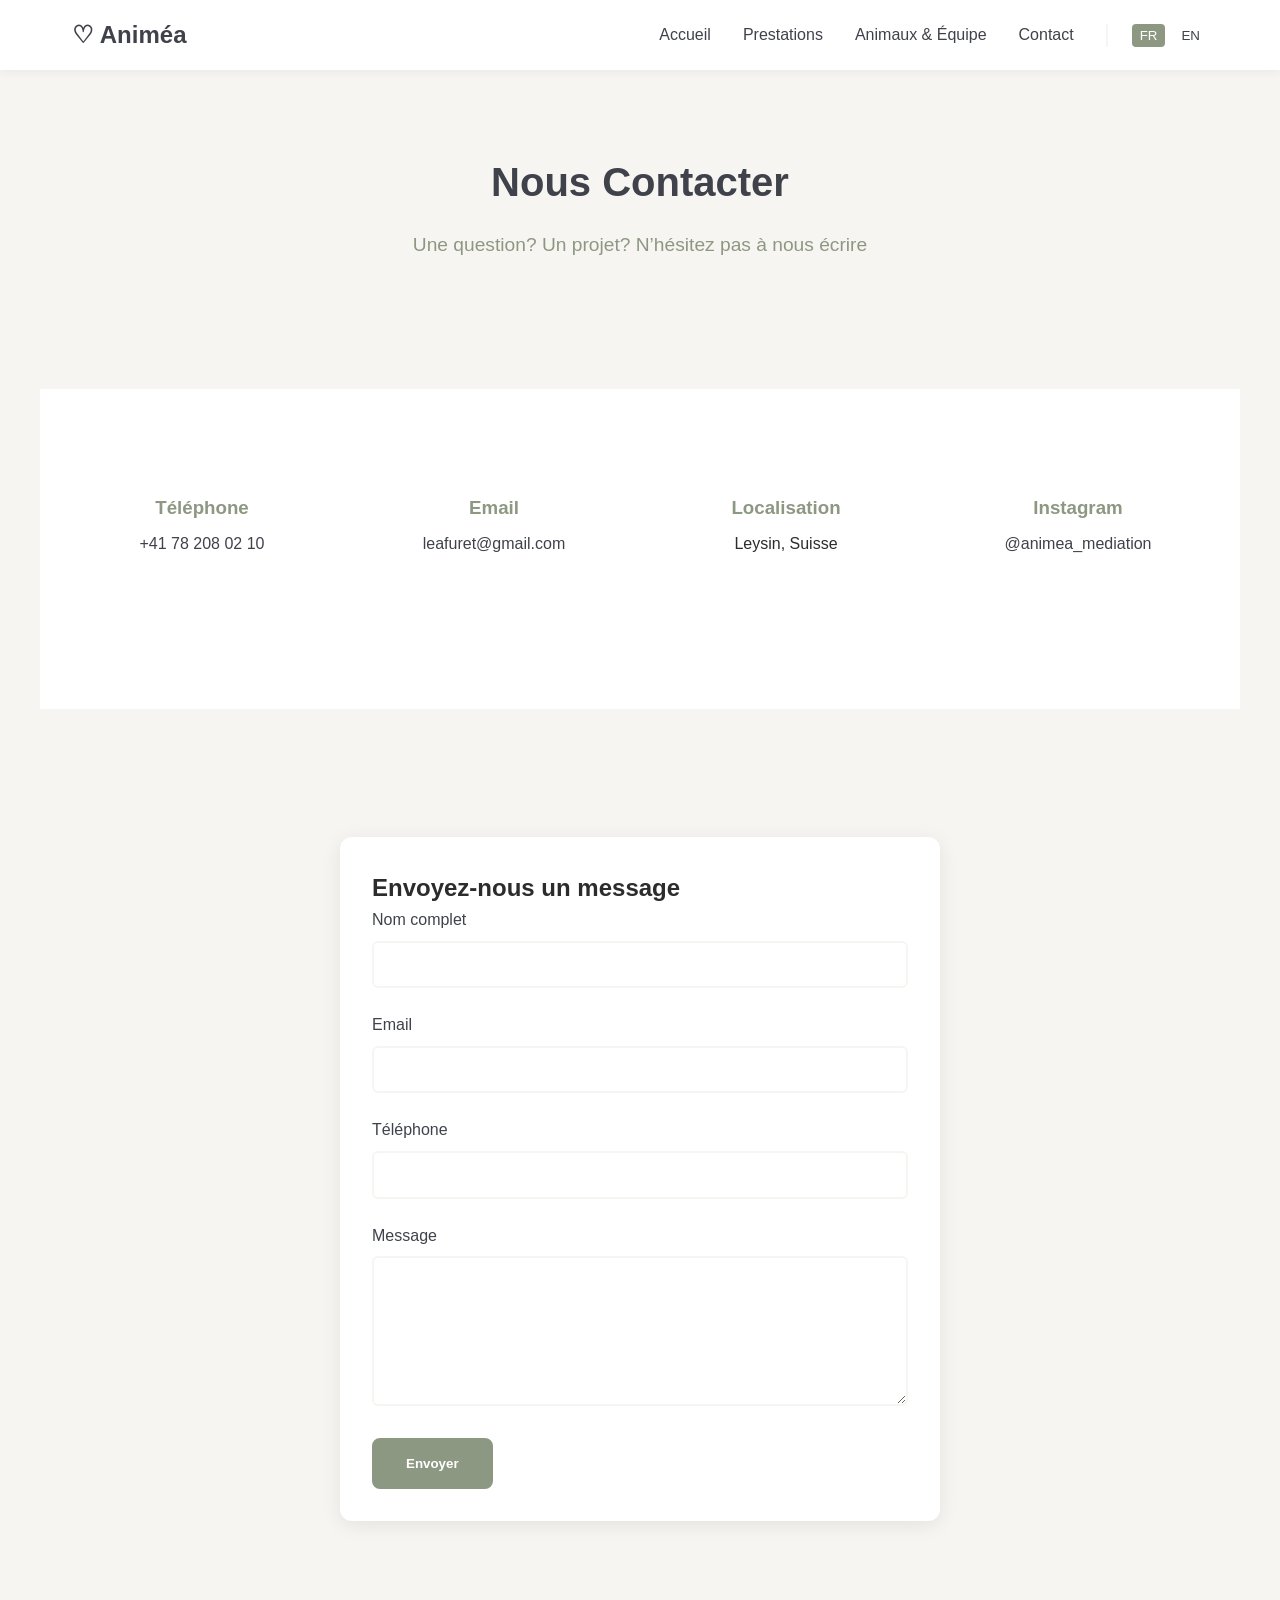
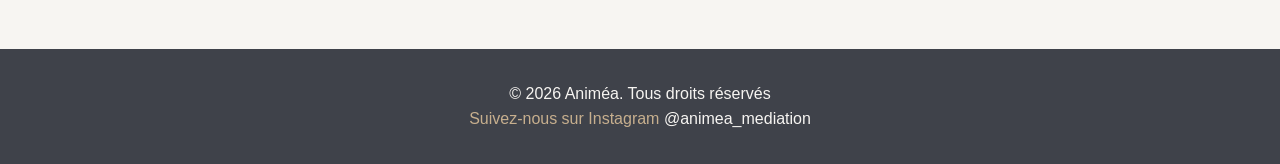
==== contact.html @ 7faa5bcc "Create contact.html" ====
<!DOCTYPE html>
<html lang="fr">
<head>
    <meta charset="UTF-8">
    <meta name="viewport" content="width=device-width, initial-scale=1.0">
    <meta name="description" content="Contactez Animéa - Téléphone, email, Instagram et formulaire de contact">
    <title>Animéa - Contact</title>
    <link rel="stylesheet" href="css/style.css">
</head>
<body>
    <header>
        <nav>
            <a href="index.html" class="logo">♡ Animéa</a>
            <ul class="nav-menu">
                <li><a href="index.html" data-i18n="nav.home">Accueil</a></li>
                <li><a href="services.html" data-i18n="nav.services">Prestations</a></li>
                <li><a href="team.html" data-i18n="nav.team">Animaux & Équipe</a></li>
                <li><a href="contact.html" data-i18n="nav.contact">Contact</a></li>
                <li class="lang-toggle">
                    <button class="lang-btn active" data-lang="fr">FR</button>
                    <button class="lang-btn" data-lang="en">EN</button>
                </li>
            </ul>
        </nav>
    </header>

    <section>
        <h1 class="section-title" data-i18n="contact.pageTitle">Nous Contacter</h1>
        <p class="section-subtitle" data-i18n="contact.pageSubtitle">
            Une question? Un projet? N’hésitez pas à nous écrire
        </p>
    </section>

    <section style="background-color: var(--white);">
        <div class="contact-info">
            <div class="contact-item">
                <h3 data-i18n="contact.phone">Téléphone</h3>
                <p><a href="tel:+41782080210">+41 78 208 02 10</a></p>
            </div>
            <div class="contact-item">
                <h3 data-i18n="contact.email">Email</h3>
                <p><a href="mailto:leafuret@gmail.com">leafuret@gmail.com</a></p>
            </div>
            <div class="contact-item">
                <h3 data-i18n="contact.location">Localisation</h3>
                <p>Leysin, Suisse</p>
            </div>
            <div class="contact-item">
                <h3 data-i18n="contact.instagram">Instagram</h3>
                <p><a href="https://instagram.com/animea_mediation" target="_blank">@animea_mediation</a></p>
            </div>
        </div>
    </section>

    <section>
        <form class="contact-form" action="https://formspree.io/f/YOUR_FORM_ID" method="POST">
            <h2 data-i18n="contact.formTitle">Envoyez-nous un message</h2>
            
            <div class="form-group">
                <label for="name" data-i18n="contact.formName">Nom complet</label>
                <input type="text" id="name" name="name" required>
            </div>
            
            <div class="form-group">
                <label for="email" data-i18n="contact.formEmail">Email</label>
                <input type="email" id="email" name="email" required>
            </div>
            
            <div class="form-group">
                <label for="phone" data-i18n="contact.formPhone">Téléphone</label>
                <input type="tel" id="phone" name="phone">
            </div>
            
            <div class="form-group">
                <label for="message" data-i18n="contact.formMessage">Message</label>
                <textarea id="message" name="message" required></textarea>
            </div>
            
            <button type="submit" class="btn" data-i18n="contact.formSubmit">Envoyer</button>
        </form>
    </section>

    <footer>
        <p>&copy; 2026 Animéa. <span data-i18n="footer.rights">Tous droits réservés</span></p>
        <p><a href="https://instagram.com/animea_mediation" target="_blank" data-i18n="footer.instagram">Suivez-nous sur Instagram</a> @animea_mediation</p>
    </footer>

    <script src="js/main.js"></script>
</body>
</html>
---- css/style.css ----
/* Animéa - Animal Mediation Website Styles */

/* Brand Colors */
:root {
  --sage-green: #8D9882;
  --warm-sand: #C7AF8E;
  --charcoal: #3F424A;
  --soft-white: #F7F5F2;
  --white: #FFFFFF;
  --text-dark: #2C2C2C;
}

/* Reset & Base Styles */
* {
  margin: 0;
  padding: 0;
  box-sizing: border-box;
}

body {
  font-family: 'Segoe UI', Tahoma, Geneva, Verdana, sans-serif;
  line-height: 1.6;
  color: var(--text-dark);
  background-color: var(--soft-white);
}

/* Header & Navigation */
header {
  background-color: var(--white);
  box-shadow: 0 2px 10px rgba(0,0,0,0.05);
  position: sticky;
  top: 0;
  z-index: 1000;
}

nav {
  max-width: 1200px;
  margin: 0 auto;
  padding: 1rem 2rem;
  display: flex;
  justify-content: space-between;
  align-items: center;
}

.logo {
  display: flex;
  align-items: center;
  gap: 0.5rem;
  font-size: 1.5rem;
  font-weight: 600;
  color: var(--charcoal);
  text-decoration: none;
}

.nav-menu {
  display: flex;
  list-style: none;
  gap: 2rem;
  align-items: center;
}

.nav-menu a {
  text-decoration: none;
  color: var(--charcoal);
  font-weight: 500;
  transition: color 0.3s ease;
}

.nav-menu a:hover {
  color: var(--sage-green);
}

.lang-toggle {
  display: flex;
  gap: 0.5rem;
  border-left: 2px solid var(--soft-white);
  padding-left: 1.5rem;
}

.lang-btn {
  background: none;
  border: none;
  color: var(--charcoal);
  font-weight: 500;
  cursor: pointer;
  padding: 0.25rem 0.5rem;
  border-radius: 4px;
  transition: all 0.3s ease;
}

.lang-btn:hover {
  background-color: var(--soft-white);
}

.lang-btn.active {
  background-color: var(--sage-green);
  color: var(--white);
}

/* Hero Section */
.hero {
  height: 70vh;
  background: linear-gradient(rgba(63, 66, 74, 0.3), rgba(63, 66, 74, 0.3)), 
              url('https://images.unsplash.com/photo-1553284965-83fd3e82fa5a?w=1200') center/cover;
  display: flex;
  align-items: center;
  justify-content: center;
  text-align: center;
  color: var(--white);
}

.hero-content {
  max-width: 800px;
  padding: 2rem;
}

.hero h1 {
  font-size: 3rem;
  margin-bottom: 1rem;
  font-weight: 700;
}

.hero p {
  font-size: 1.3rem;
  margin-bottom: 2rem;
  line-height: 1.8;
}

.btn {
  display: inline-block;
  padding: 1rem 2rem;
  background-color: var(--sage-green);
  color: var(--white);
  text-decoration: none;
  border-radius: 8px;
  font-weight: 600;
  transition: all 0.3s ease;
  border: 2px solid var(--sage-green);
}

.btn:hover {
  background-color: transparent;
  color: var(--white);
  border-color: var(--white);
}

.btn-secondary {
  background-color: var(--warm-sand);
  border-color: var(--warm-sand);
}

.btn-secondary:hover {
  background-color: transparent;
  color: var(--warm-sand);
}

/* Sections */
section {
  padding: 5rem 2rem;
  max-width: 1200px;
  margin: 0 auto;
}

.section-title {
  font-size: 2.5rem;
  text-align: center;
  margin-bottom: 1rem;
  color: var(--charcoal);
}

.section-subtitle {
  text-align: center;
  font-size: 1.2rem;
  color: var(--sage-green);
  margin-bottom: 3rem;
}

/* Cards */
.cards-container {
  display: grid;
  grid-template-columns: repeat(auto-fit, minmax(300px, 1fr));
  gap: 2rem;
  margin-top: 3rem;
}

.card {
  background: var(--white);
  padding: 2rem;
  border-radius: 12px;
  box-shadow: 0 4px 20px rgba(0,0,0,0.08);
  transition: transform 0.3s ease, box-shadow 0.3s ease;
}

.card:hover {
  transform: translateY(-5px);
  box-shadow: 0 6px 30px rgba(0,0,0,0.12);
}

.card h3 {
  color: var(--sage-green);
  margin-bottom: 1rem;
  font-size: 1.5rem;
}

.card p {
  color: var(--text-dark);
  line-height: 1.8;
}

/* Animal Cards */
.animal-card {
  text-align: center;
}

.animal-image {
  width: 100%;
  height: 250px;
  object-fit: cover;
  border-radius: 8px;
  margin-bottom: 1rem;
}

/* Team Section */
.team-intro {
  max-width: 800px;
  margin: 0 auto 4rem;
  text-align: center;
  line-height: 1.8;
  font-size: 1.1rem;
}

/* Contact Form */
.contact-form {
  max-width: 600px;
  margin: 3rem auto;
  background: var(--white);
  padding: 2rem;
  border-radius: 12px;
  box-shadow: 0 4px 20px rgba(0,0,0,0.08);
}

.form-group {
  margin-bottom: 1.5rem;
}

.form-group label {
  display: block;
  margin-bottom: 0.5rem;
  color: var(--charcoal);
  font-weight: 500;
}

.form-group input,
.form-group textarea {
  width: 100%;
  padding: 0.8rem;
  border: 2px solid var(--soft-white);
  border-radius: 6px;
  font-family: inherit;
  font-size: 1rem;
  transition: border-color 0.3s ease;
}

.form-group input:focus,
.form-group textarea:focus {
  outline: none;
  border-color: var(--sage-green);
}

.form-group textarea {
  resize: vertical;
  min-height: 150px;
}

.contact-info {
  display: grid;
  grid-template-columns: repeat(auto-fit, minmax(250px, 1fr));
  gap: 2rem;
  margin-bottom: 3rem;
}

.contact-item {
  text-align: center;
  padding: 1.5rem;
}

.contact-item h3 {
  color: var(--sage-green);
  margin-bottom: 0.5rem;
}

.contact-item a {
  color: var(--charcoal);
  text-decoration: none;
  transition: color 0.3s ease;
}

.contact-item a:hover {
  color: var(--sage-green);
}

/* Footer */
footer {
  background-color: var(--charcoal);
  color: var(--soft-white);
  text-align: center;
  padding: 2rem;
}

footer a {
  color: var(--warm-sand);
  text-decoration: none;
}

footer a:hover {
  text-decoration: underline;
}

/* Utility Classes */
.text-center {
  text-align: center;
}

.mt-2 {
  margin-top: 2rem;
}

.hidden {
  display: none;
}

/* Responsive */
@media (max-width: 768px) {
  .nav-menu {
    flex-direction: column;
    gap: 1rem;
  }
  
  .hero h1 {
    font-size: 2rem;
  }
  
  .hero p {
    font-size: 1.1rem;
  }
  
  section {
    padding: 3rem 1rem;
  }
  
  .section-title {
    font-size: 2rem;
  }
}
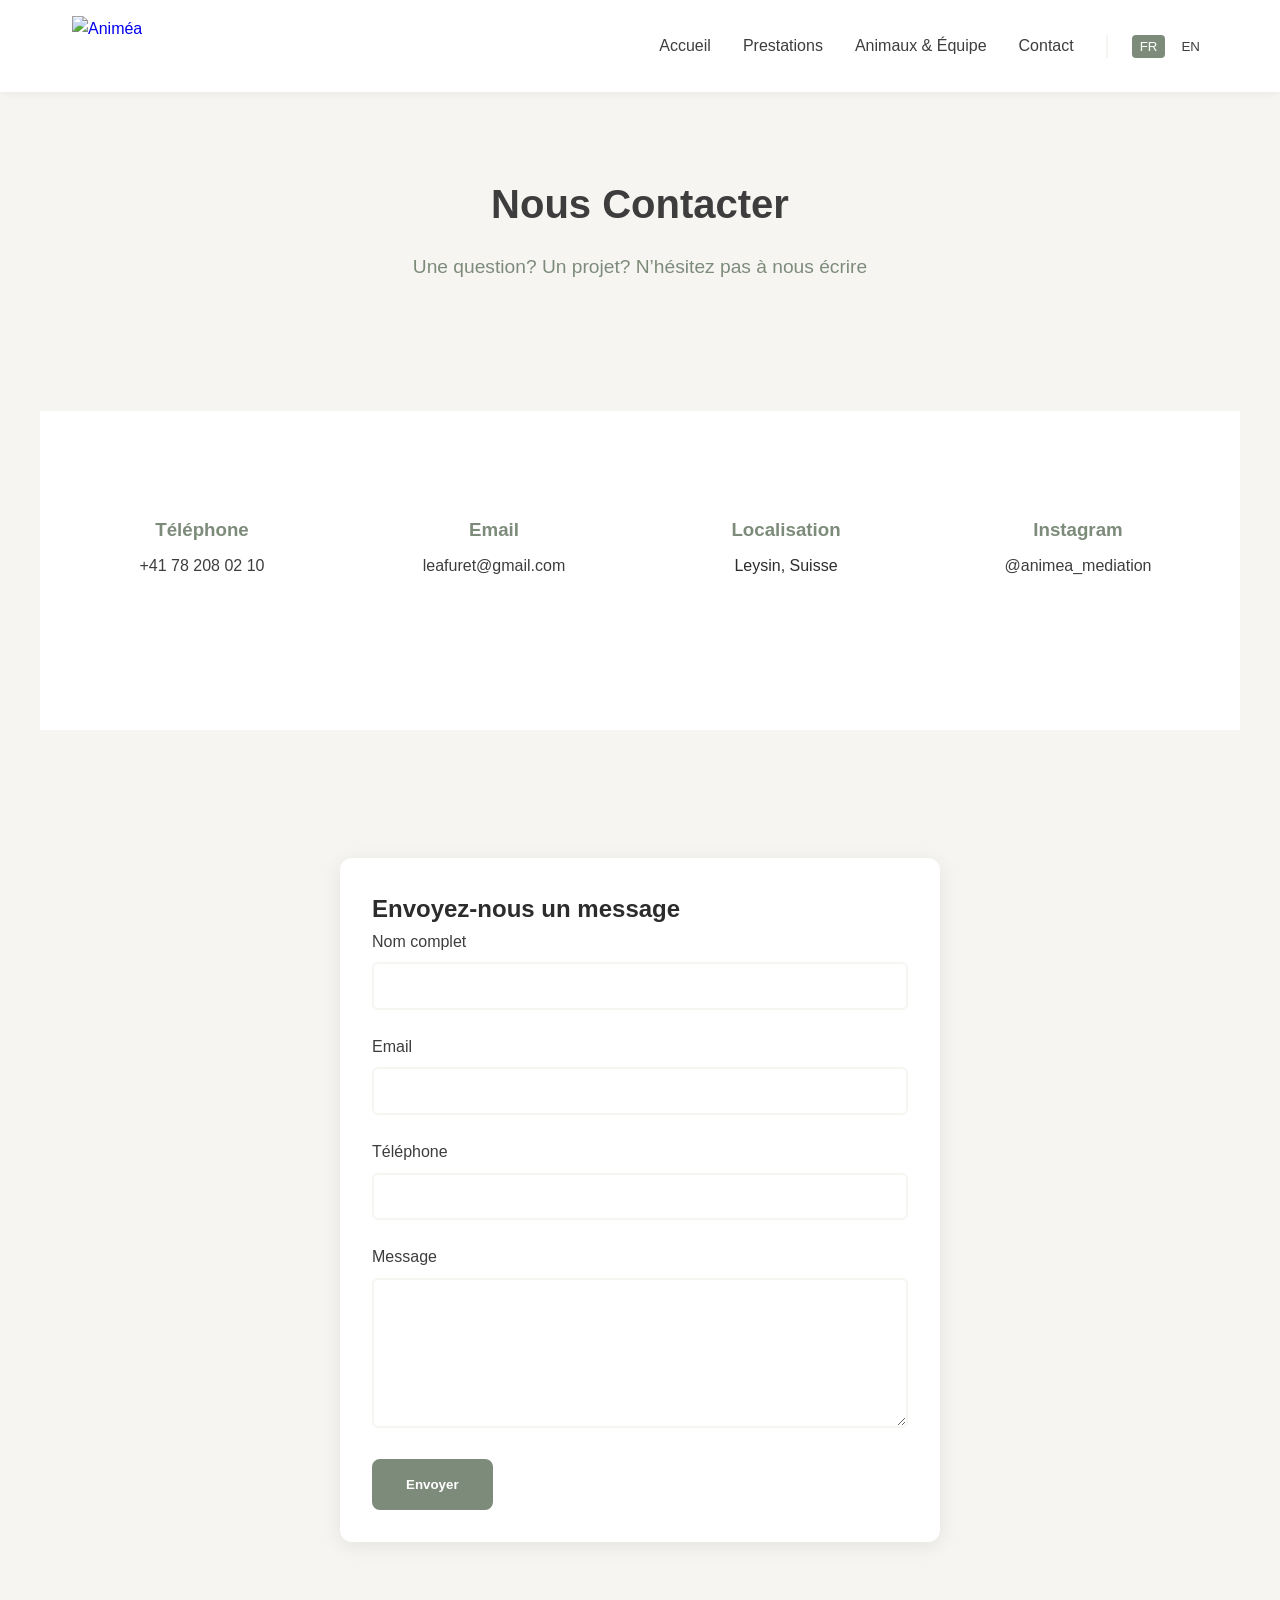
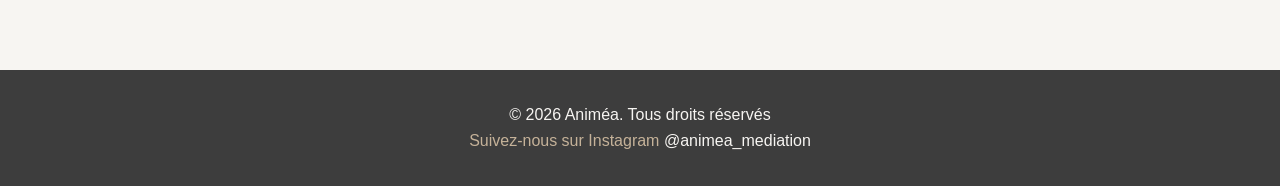
==== commit b87fbe8e: "Add logo image to contact.html header" ====
--- a/contact.html
+++ b/contact.html
@@ -10,8 +10,7 @@
 <body>
     <header>
         <nav>
-            <a href="index.html" class="logo">♡ Animéa</a>
-            <ul class="nav-menu">
+                        <a href="index.html" class="logo"><img src="Animea-Logo.png" alt="Animéa"></a>            <ul class="nav-menu">
                 <li><a href="index.html" data-i18n="nav.home">Accueil</a></li>
                 <li><a href="services.html" data-i18n="nav.services">Prestations</a></li>
                 <li><a href="team.html" data-i18n="nav.team">Animaux & Équipe</a></li>
--- a/css/style.css
+++ b/css/style.css
@@ -2,9 +2,9 @@
 
 /* Brand Colors */
 :root {
-  --sage-green: #8D9882;
-  --warm-sand: #C7AF8E;
-  --charcoal: #3F424A;
+  --sage-green: #7D8C7A;
+  --warm-sand: #C5B299;
+  --charcoal: #3D3D3D;
   --soft-white: #F7F5F2;
   --white: #FFFFFF;
   --text-dark: #2C2C2C;
@@ -46,10 +46,12 @@
   display: flex;
   align-items: center;
   gap: 0.5rem;
-  font-size: 1.5rem;
-  font-weight: 600;
-  color: var(--charcoal);
-  text-decoration: none;
+  text-decoration: none;
+}
+
+.logo img {
+  height: 60px;
+  width: auto;
 }
 
 .nav-menu {
@@ -99,9 +101,10 @@
 
 /* Hero Section */
 .hero {
-  height: 70vh;
+  height: 100vh;
+  min-height: 600px;
   background: linear-gradient(rgba(63, 66, 74, 0.3), rgba(63, 66, 74, 0.3)), 
-              url('https://images.unsplash.com/photo-1553284965-83fd3e82fa5a?w=1200') center/cover;
+    url('https://images.unsplash.com/photo-1553284965-83fd3e82fa5a?w=1200') center/cover;
   display: flex;
   align-items: center;
   justify-content: center;
@@ -336,6 +339,15 @@
     gap: 1rem;
   }
   
+  .logo img {
+    height: 45px;
+  }
+  
+  .hero {
+    height: auto;
+    min-height: 500px;
+  }
+  
   .hero h1 {
     font-size: 2rem;
   }
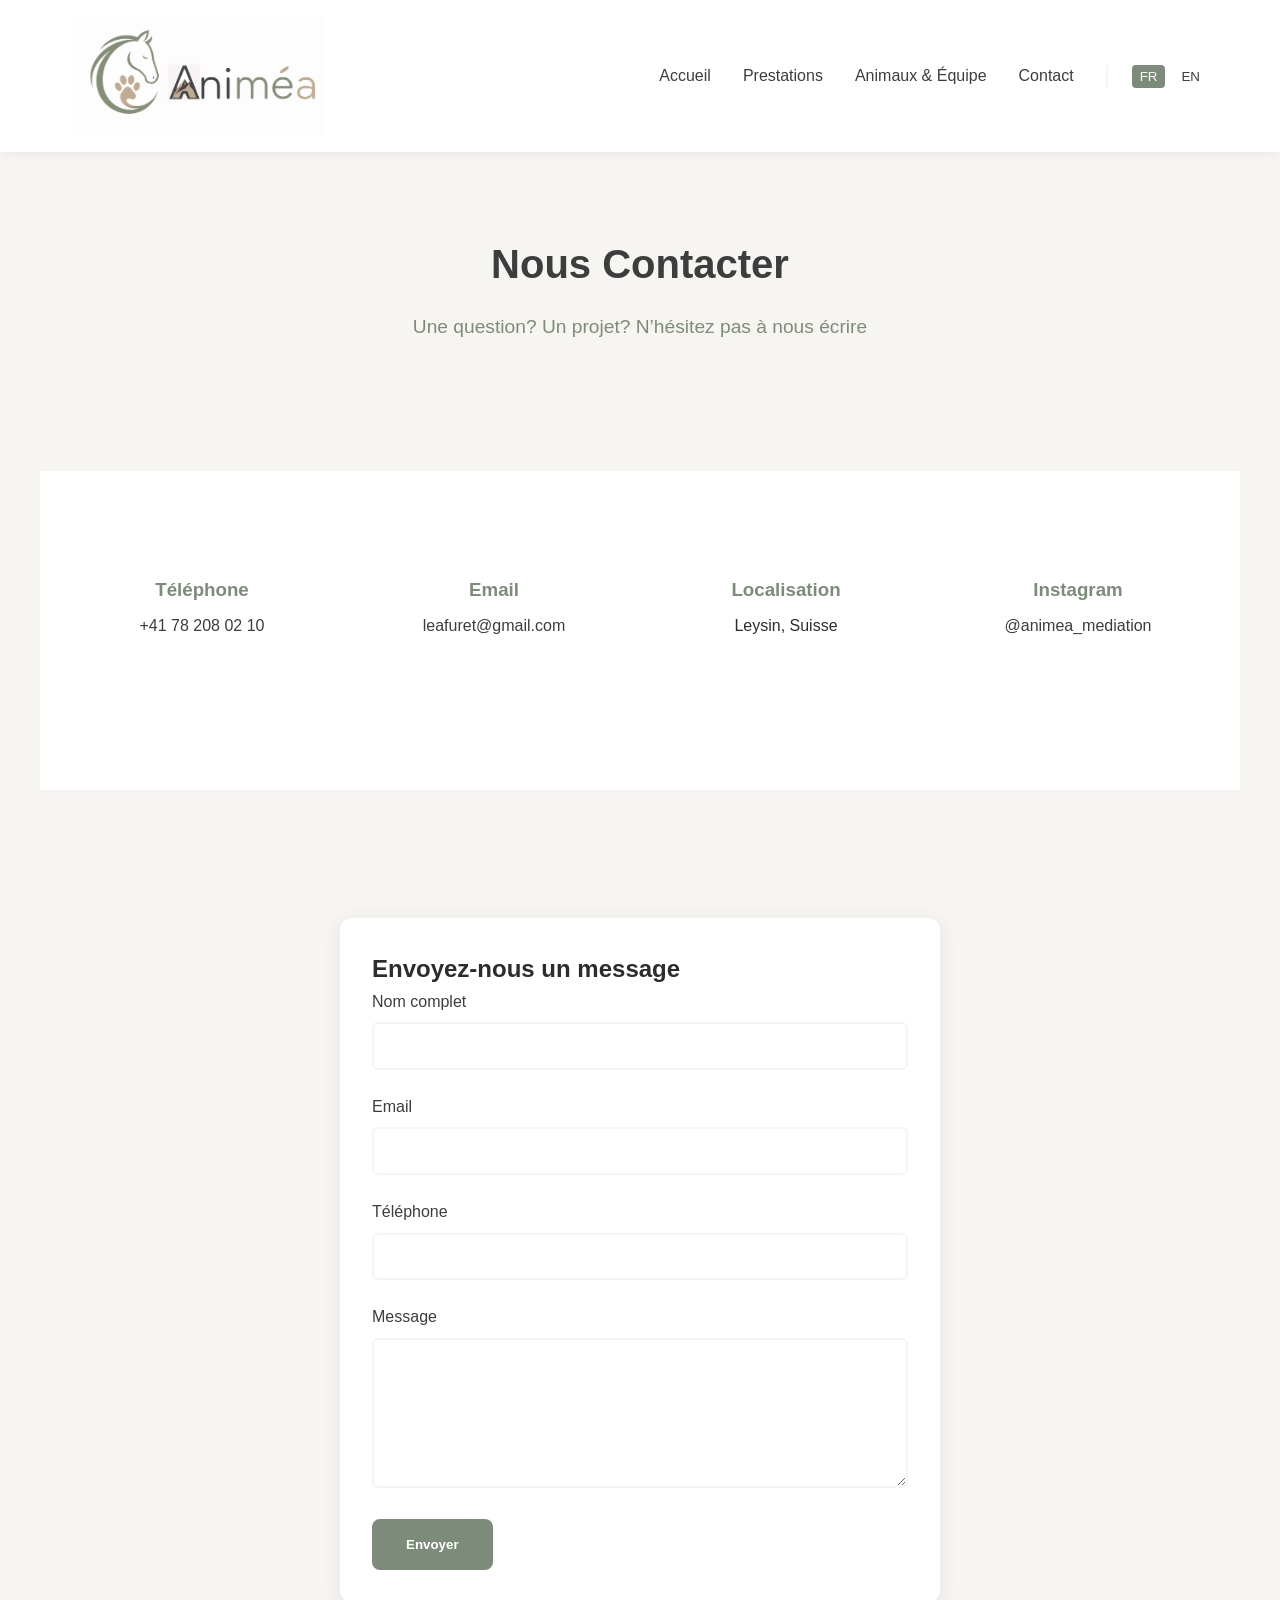
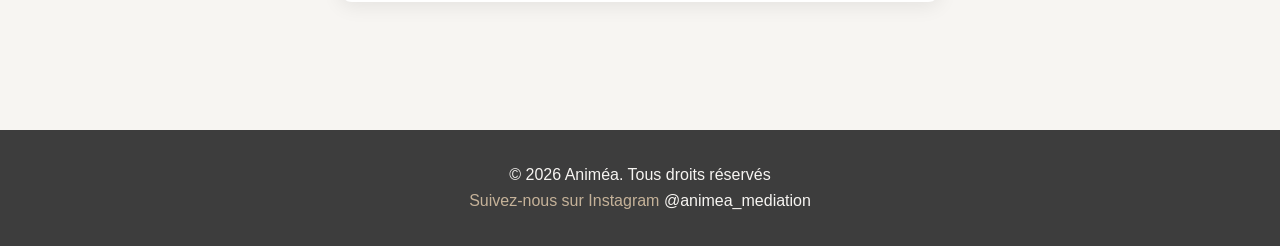
==== commit 1747c5e0: "Add mobile hamburger menu button to contact.html" ====
--- a/contact.html
+++ b/contact.html
@@ -10,8 +10,12 @@
 <body>
     <header>
         <nav>
-                        <a href="index.html" class="logo"><img src="Animea-Logo.png" alt="Animéa"></a>            <ul class="nav-menu">
-                <li><a href="index.html" data-i18n="nav.home">Accueil</a></li>
+                        <a href="index.html" class="logo"><img src="Animea-Logo.png" alt="Animéa"></a>                        <ul class="nav-menu">                <li><a href="index.html" data-i18n="nav.home">Accueil</a></li>
+                    <button class="mobile-menu-toggle" aria-label="Toggle menu">
+                        <span></span>
+                        <span></span>
+                        <span></span>
+                    </button>
                 <li><a href="services.html" data-i18n="nav.services">Prestations</a></li>
                 <li><a href="team.html" data-i18n="nav.team">Animaux & Équipe</a></li>
                 <li><a href="contact.html" data-i18n="nav.contact">Contact</a></li>
--- a/css/style.css
+++ b/css/style.css
@@ -50,8 +50,26 @@
 }
 
 .logo img {
-  height: 60px;
+  height: 120px;
   width: auto;
+}
+
+.mobile-menu-toggle {
+  display: none;
+  background: none;
+  border: none;
+  flex-direction: column;
+  gap: 4px;
+  cursor: pointer;
+  padding: 5px;
+}
+
+.mobile-menu-toggle span {
+  display: block;
+  width: 25px;
+  height: 3px;
+  background-color: var(--charcoal);
+  transition: all 0.3s ease;
 }
 
 .nav-menu {
@@ -337,10 +355,29 @@
   .nav-menu {
     flex-direction: column;
     gap: 1rem;
-  }
-  
+        position: absolute;
+    top: 70px;
+    left: 0;
+    width: 100%;
+    background-color: var(--soft-white);
+    padding: 1rem;
+    display: none;
+  }
+
+  .nav-menu.active {
+    display: flex;
+      }
+
+  header {
+    padding: 0.5rem 1rem;
+  }
+
+    .mobile-menu-toggle {
+    display: flex;
+  }
+
   .logo img {
-    height: 45px;
+    height: 90px;
   }
   
   .hero {
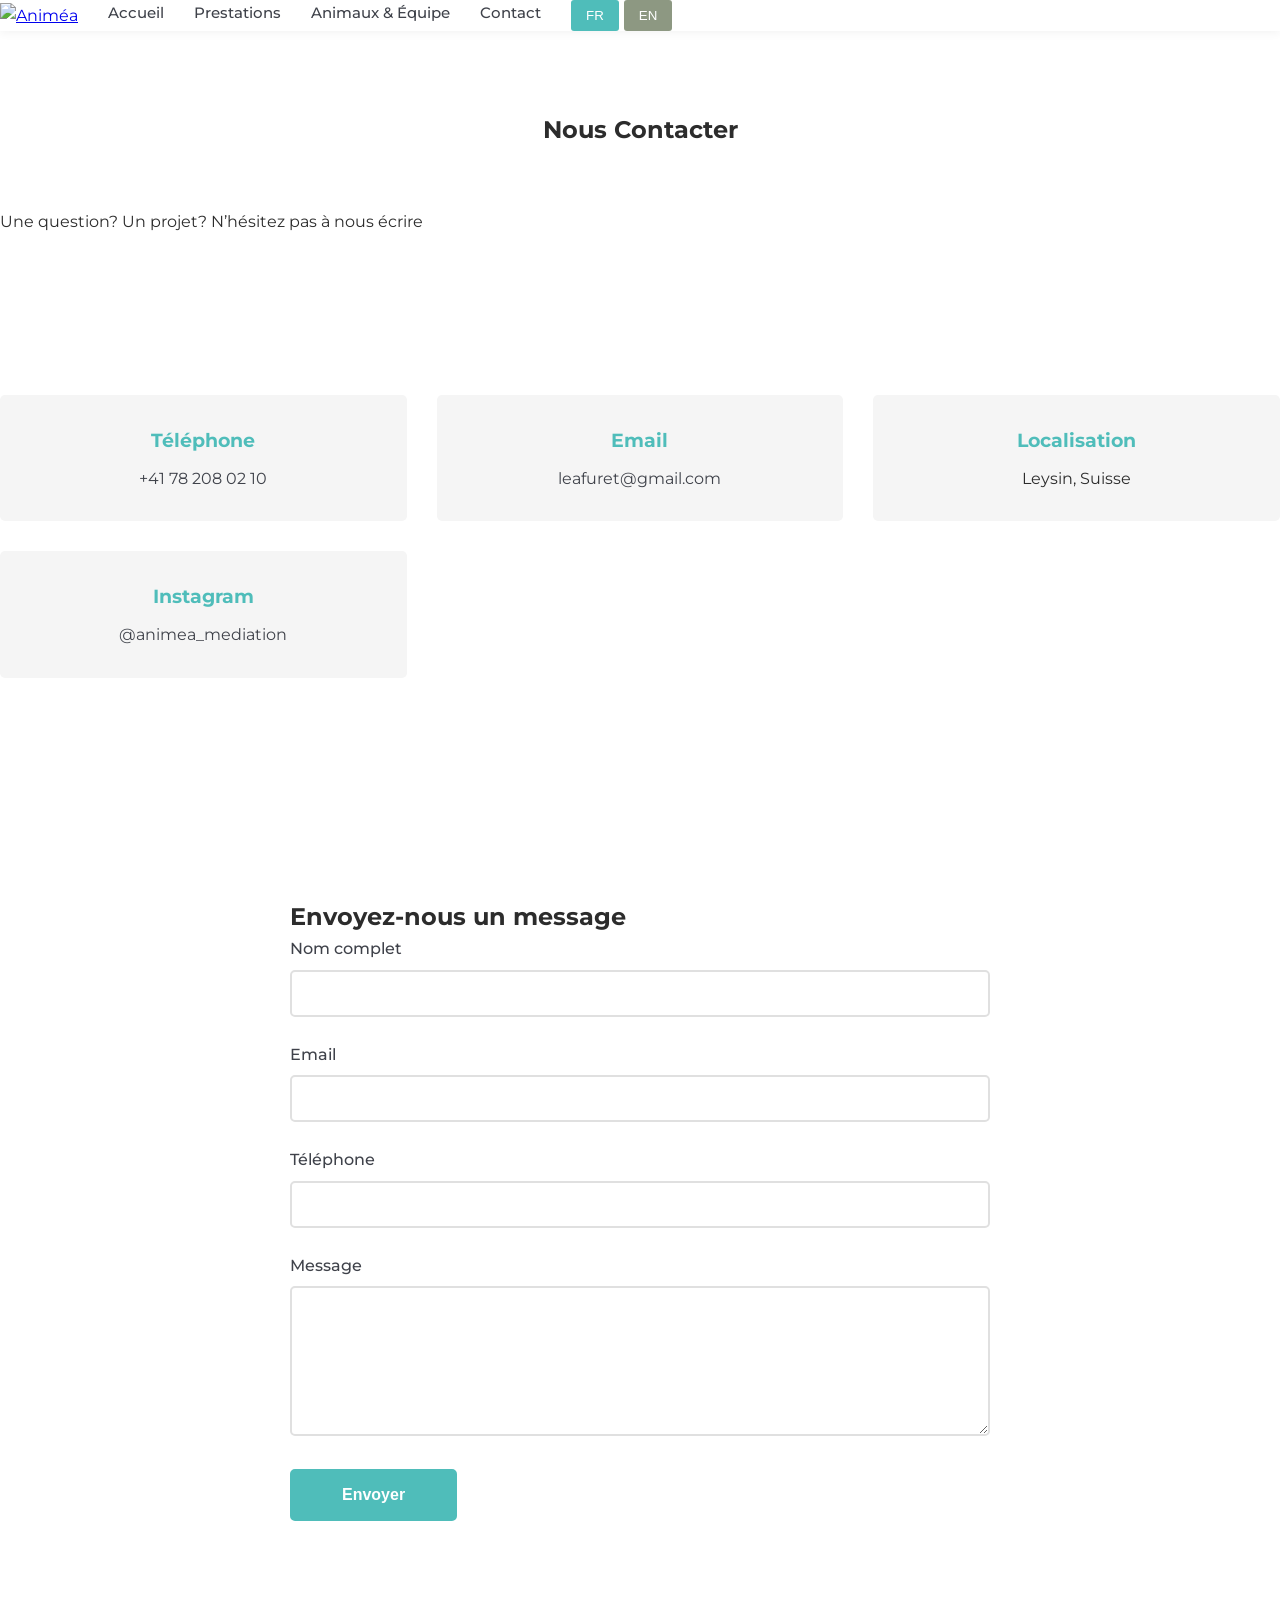
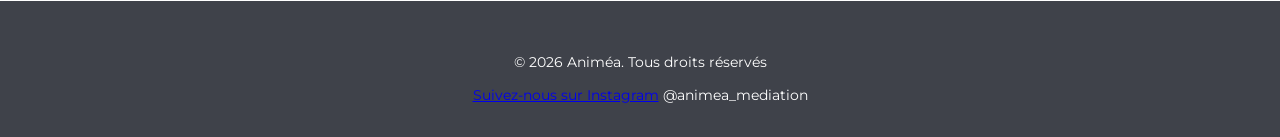
==== commit c6b4a9d9: "Fix logo path in contact.html" ====
--- a/contact.html
+++ b/contact.html
@@ -10,8 +10,7 @@
 <body>
     <header>
         <nav>
-                        <a href="index.html" class="logo"><img src="Animea-Logo.png" alt="Animéa"></a>                        <ul class="nav-menu">                <li><a href="index.html" data-i18n="nav.home">Accueil</a></li>
-                    <button class="mobile-menu-toggle" aria-label="Toggle menu">
+            <a href="index.html" class="logo"><img src="https://raw.githubusercontent.com/2jamesherbert-glitch/Animea/main/Animea-Logo.png" alt="Animéa"/></a>            <ul class="nav-menu">            <li><a href="index.html" data-i18n="nav.home">Accueil</a></li>                    <button class="mobile-menu-toggle" aria-label="Toggle menu">
                         <span></span>
                         <span></span>
                         <span></span>
--- a/css/style.css
+++ b/css/style.css
@@ -1,403 +1,577 @@
 /* Animéa - Animal Mediation Website Styles */
-
-/* Brand Colors */
+/* Redesigned with modern layout inspired by professional equine coaching sites */
+
+/* Import Google Fonts */
+@import url('https://fonts.googleapis.com/css2?family=Montserrat:wght@300;400;500;600;700&family=Dancing+Script:wght@400;600;700&display=swap');
+
+/* CSS Variables - Brand Colors */
 :root {
-  --sage-green: #7D8C7A;
-  --warm-sand: #C5B299;
-  --charcoal: #3D3D3D;
-  --soft-white: #F7F5F2;
-  --white: #FFFFFF;
-  --text-dark: #2C2C2C;
+    --primary-turquoise: #4FBDBA;
+    --sage-green: #8D9882;
+    --warm-sand: #C7AF8E;
+    --charcoal: #3F424A;
+    --soft-white: #F7F5F2;
+    --white: #FFFFFF;
+    --text-dark: #2C2C2C;
+    --gray-light: #F5F5F5;
 }
 
 /* Reset & Base Styles */
 * {
-  margin: 0;
-  padding: 0;
-  box-sizing: border-box;
+    margin: 0;
+    padding: 0;
+    box-sizing: border-box;
 }
 
 body {
-  font-family: 'Segoe UI', Tahoma, Geneva, Verdana, sans-serif;
-  line-height: 1.6;
-  color: var(--text-dark);
-  background-color: var(--soft-white);
+    font-family: 'Montserrat', sans-serif;
+    line-height: 1.6;
+    color: var(--text-dark);
+    background-color: var(--white);
+}
+
+/* Top Contact Bar */
+.top-bar {
+    background-color: var(--charcoal);
+    color: var(--white);
+    padding: 8px 0;
+    font-size: 0.85rem;
+}
+
+.top-bar .container {
+    max-width: 1200px;
+    margin: 0 auto;
+    padding: 0 20px;
+    display: flex;
+    justify-content: space-between;
+    align-items: center;
+}
+
+.top-bar a {
+    color: var(--white);
+    text-decoration: none;
+    margin-right: 20px;
+}
+
+.top-bar .social-links {
+    display: flex;
+    gap: 15px;
+}
+
+.top-bar .social-links a {
+    margin: 0;
 }
 
 /* Header & Navigation */
 header {
-  background-color: var(--white);
-  box-shadow: 0 2px 10px rgba(0,0,0,0.05);
-  position: sticky;
-  top: 0;
-  z-index: 1000;
+    background-color: var(--white);
+    box-shadow: 0 2px 10px rgba(0,0,0,0.05);
+    position: sticky;
+    top: 0;
+    z-index: 1000;
+}
+
+.header-container {
+    max-width: 1200px;
+    margin: 0 auto;
+    padding: 15px 20px;
+    display: flex;
+    justify-content: space-between;
+    align-items: center;
+}
+
+.logo img {
+    height: 70px;
+    width: auto;
 }
 
 nav {
-  max-width: 1200px;
-  margin: 0 auto;
-  padding: 1rem 2rem;
-  display: flex;
-  justify-content: space-between;
-  align-items: center;
-}
-
-.logo {
-  display: flex;
-  align-items: center;
-  gap: 0.5rem;
-  text-decoration: none;
-}
-
-.logo img {
-  height: 120px;
-  width: auto;
-}
-
+    display: flex;
+    align-items: center;
+    gap: 30px;
+}
+
+.nav-menu {
+    display: flex;
+    list-style: none;
+    gap: 30px;
+    margin: 0;
+}
+
+.nav-menu a {
+    color: var(--charcoal);
+    text-decoration: none;
+    font-weight: 500;
+    font-size: 0.95rem;
+    transition: color 0.3s ease;
+    position: relative;
+}
+
+.nav-menu a:hover {
+    color: var(--primary-turquoise);
+}
+
+.nav-menu a::after {
+    content: '';
+    position: absolute;
+    bottom: -5px;
+    left: 0;
+    width: 0;
+    height: 2px;
+    background-color: var(--primary-turquoise);
+    transition: width 0.3s ease;
+}
+
+.nav-menu a:hover::after {
+    width: 100%;
+}
+
+/* Language Toggle */
+.lang-toggle {
+    display: flex;
+    gap: 5px;
+}
+
+.lang-toggle button {
+    background: var(--sage-green);
+    color: var(--white);
+    border: none;
+    padding: 8px 15px;
+    cursor: pointer;
+    font-weight: 500;
+    transition: all 0.3s ease;
+    border-radius: 3px;
+}
+
+.lang-toggle button.active,
+.lang-toggle button:hover {
+    background: var(--primary-turquoise);
+}
+
+/* Mobile Menu Toggle */
 .mobile-menu-toggle {
-  display: none;
-  background: none;
-  border: none;
-  flex-direction: column;
-  gap: 4px;
-  cursor: pointer;
-  padding: 5px;
+    display: none;
+    background: none;
+    border: none;
+    flex-direction: column;
+    gap: 4px;
+    cursor: pointer;
+    padding: 5px;
 }
 
 .mobile-menu-toggle span {
-  display: block;
-  width: 25px;
-  height: 3px;
-  background-color: var(--charcoal);
-  transition: all 0.3s ease;
-}
-
-.nav-menu {
-  display: flex;
-  list-style: none;
-  gap: 2rem;
-  align-items: center;
-}
-
-.nav-menu a {
-  text-decoration: none;
-  color: var(--charcoal);
-  font-weight: 500;
-  transition: color 0.3s ease;
-}
-
-.nav-menu a:hover {
-  color: var(--sage-green);
-}
-
-.lang-toggle {
-  display: flex;
-  gap: 0.5rem;
-  border-left: 2px solid var(--soft-white);
-  padding-left: 1.5rem;
-}
-
-.lang-btn {
-  background: none;
-  border: none;
-  color: var(--charcoal);
-  font-weight: 500;
-  cursor: pointer;
-  padding: 0.25rem 0.5rem;
-  border-radius: 4px;
-  transition: all 0.3s ease;
-}
-
-.lang-btn:hover {
-  background-color: var(--soft-white);
-}
-
-.lang-btn.active {
-  background-color: var(--sage-green);
-  color: var(--white);
+    display: block;
+    width: 25px;
+    height: 3px;
+    background-color: var(--charcoal);
+    transition: all 0.3s ease;
 }
 
 /* Hero Section */
 .hero {
-  height: 100vh;
-  min-height: 600px;
-  background: linear-gradient(rgba(63, 66, 74, 0.3), rgba(63, 66, 74, 0.3)), 
-    url('https://images.unsplash.com/photo-1553284965-83fd3e82fa5a?w=1200') center/cover;
-  display: flex;
-  align-items: center;
-  justify-content: center;
-  text-align: center;
-  color: var(--white);
+    position: relative;
+    height: 100vh;
+    min-height: 600px;
+    display: flex;
+    align-items: center;
+    justify-content: center;
+    background-size: cover;
+    background-position: center;
+    background-attachment: fixed;
+}
+
+.hero::before {
+    content: '';
+    position: absolute;
+    top: 0;
+    left: 0;
+    right: 0;
+    bottom: 0;
+    background: rgba(0,0,0,0.3);
 }
 
 .hero-content {
-  max-width: 800px;
-  padding: 2rem;
+    position: relative;
+    z-index: 1;
+    text-align: center;
+    color: var(--white);
+    max-width: 800px;
+    padding: 0 20px;
 }
 
 .hero h1 {
-  font-size: 3rem;
-  margin-bottom: 1rem;
-  font-weight: 700;
+    font-size: 3.5rem;
+    font-weight: 300;
+    letter-spacing: 3px;
+    margin-bottom: 20px;
+    text-transform: uppercase;
+    line-height: 1.2;
+}
+
+.hero h1 span {
+    display: block;
+    color: var(--primary-turquoise);
+    font-family: 'Dancing Script', cursive;
+    font-size: 4rem;
+    font-weight: 700;
+    text-transform: none;
+    letter-spacing: 1px;
 }
 
 .hero p {
-  font-size: 1.3rem;
-  margin-bottom: 2rem;
-  line-height: 1.8;
-}
-
+    font-size: 1.2rem;
+    margin-bottom: 30px;
+    font-weight: 300;
+}
+
+/* Buttons */
 .btn {
-  display: inline-block;
-  padding: 1rem 2rem;
-  background-color: var(--sage-green);
-  color: var(--white);
-  text-decoration: none;
-  border-radius: 8px;
-  font-weight: 600;
-  transition: all 0.3s ease;
-  border: 2px solid var(--sage-green);
+    display: inline-block;
+    padding: 15px 40px;
+    background-color: var(--primary-turquoise);
+    color: var(--white);
+    text-decoration: none;
+    border-radius: 5px;
+    font-weight: 600;
+    transition: all 0.3s ease;
+    border: 2px solid var(--primary-turquoise);
 }
 
 .btn:hover {
-  background-color: transparent;
-  color: var(--white);
-  border-color: var(--white);
-}
-
-.btn-secondary {
-  background-color: var(--warm-sand);
-  border-color: var(--warm-sand);
-}
-
-.btn-secondary:hover {
-  background-color: transparent;
-  color: var(--warm-sand);
-}
-
-/* Sections */
+    background-color: transparent;
+    color: var(--primary-turquoise);
+    border-color: var(--primary-turquoise);
+}
+
+/* Section Styles */
 section {
-  padding: 5rem 2rem;
-  max-width: 1200px;
-  margin: 0 auto;
+    padding: 80px 0;
+}
+
+.container {
+    max-width: 1200px;
+    margin: 0 auto;
+    padding: 0 20px;
 }
 
 .section-title {
-  font-size: 2.5rem;
-  text-align: center;
-  margin-bottom: 1rem;
-  color: var(--charcoal);
-}
-
-.section-subtitle {
-  text-align: center;
-  font-size: 1.2rem;
-  color: var(--sage-green);
-  margin-bottom: 3rem;
-}
-
-/* Cards */
-.cards-container {
-  display: grid;
-  grid-template-columns: repeat(auto-fit, minmax(300px, 1fr));
-  gap: 2rem;
-  margin-top: 3rem;
-}
-
-.card {
-  background: var(--white);
-  padding: 2rem;
-  border-radius: 12px;
-  box-shadow: 0 4px 20px rgba(0,0,0,0.08);
-  transition: transform 0.3s ease, box-shadow 0.3s ease;
-}
-
-.card:hover {
-  transform: translateY(-5px);
-  box-shadow: 0 6px 30px rgba(0,0,0,0.12);
-}
-
-.card h3 {
-  color: var(--sage-green);
-  margin-bottom: 1rem;
-  font-size: 1.5rem;
-}
-
-.card p {
-  color: var(--text-dark);
-  line-height: 1.8;
-}
-
-/* Animal Cards */
-.animal-card {
-  text-align: center;
-}
-
-.animal-image {
-  width: 100%;
-  height: 250px;
-  object-fit: cover;
-  border-radius: 8px;
-  margin-bottom: 1rem;
+    text-align: center;
+    margin-bottom: 60px;
+}
+
+.section-title h2 {
+    font-size: 2.5rem;
+    color: var(--primary-turquoise);
+    font-weight: 300;
+    letter-spacing: 2px;
+    text-transform: uppercase;
+    margin-bottom: 15px;
+}
+
+.section-title .script {
+    font-family: 'Dancing Script', cursive;
+    font-size: 3rem;
+    color: var(--warm-sand);
+    display: block;
+    margin-bottom: 20px;
+    font-weight: 600;
+}
+
+.section-title p {
+    font-size: 1.1rem;
+    color: var(--charcoal);
+    max-width: 700px;
+    margin: 0 auto;
+}
+
+.divider {
+    width: 100px;
+    height: 2px;
+    background: var(--primary-turquoise);
+    margin: 20px auto;
+}
+
+/* Two Column Layout */
+.two-column {
+    display: grid;
+    grid-template-columns: 1fr 1fr;
+    gap: 60px;
+    align-items: center;
+    margin-bottom: 80px;
+}
+
+.two-column.reverse {
+    direction: rtl;
+}
+
+.two-column.reverse > * {
+    direction: ltr;
+}
+
+.column-image img {
+    width: 100%;
+    height: 500px;
+    object-fit: cover;
+    border-radius: 5px;
+}
+
+.column-text h3 {
+    font-size: 2rem;
+    color: var(--primary-turquoise);
+    margin-bottom: 20px;
+    font-weight: 600;
+}
+
+.column-text p {
+    font-size: 1.05rem;
+    line-height: 1.8;
+    margin-bottom: 15px;
+    color: var(--charcoal);
+}
+
+/* Service Cards */
+.services-grid {
+    display: grid;
+    grid-template-columns: repeat(3, 1fr);
+    gap: 30px;
+    margin-top: 50px;
+}
+
+.service-card {
+    background: var(--soft-white);
+    padding: 40px 30px;
+    border-radius: 5px;
+    text-align: center;
+    transition: transform 0.3s ease, box-shadow 0.3s ease;
+}
+
+.service-card:hover {
+    transform: translateY(-10px);
+    box-shadow: 0 10px 30px rgba(0,0,0,0.1);
+}
+
+.service-card img {
+    width: 80px;
+    height: 80px;
+    object-fit: cover;
+    border-radius: 50%;
+    margin-bottom: 20px;
+}
+
+.service-card h3 {
+    font-size: 1.5rem;
+    color: var(--charcoal);
+    margin-bottom: 15px;
+}
+
+.service-card p {
+    font-size: 0.95rem;
+    color: var(--text-dark);
+    line-height: 1.6;
 }
 
 /* Team Section */
-.team-intro {
-  max-width: 800px;
-  margin: 0 auto 4rem;
-  text-align: center;
-  line-height: 1.8;
-  font-size: 1.1rem;
+.team-grid {
+    display: grid;
+    grid-template-columns: repeat(auto-fit, minmax(280px, 1fr));
+    gap: 40px;
+    margin-top: 50px;
+}
+
+.team-member {
+    text-align: center;
+}
+
+.team-member img {
+    width: 100%;
+    height: 350px;
+    object-fit: cover;
+    border-radius: 5px;
+    margin-bottom: 20px;
+}
+
+.team-member h3 {
+    font-size: 1.5rem;
+    color: var(--charcoal);
+    margin-bottom: 10px;
+}
+
+.team-member .role {
+    color: var(--primary-turquoise);
+    font-style: italic;
+    margin-bottom: 15px;
+}
+
+.team-member p {
+    font-size: 0.95rem;
+    line-height: 1.6;
 }
 
 /* Contact Form */
 .contact-form {
-  max-width: 600px;
-  margin: 3rem auto;
-  background: var(--white);
-  padding: 2rem;
-  border-radius: 12px;
-  box-shadow: 0 4px 20px rgba(0,0,0,0.08);
+    max-width: 700px;
+    margin: 0 auto;
 }
 
 .form-group {
-  margin-bottom: 1.5rem;
+    margin-bottom: 25px;
 }
 
 .form-group label {
-  display: block;
-  margin-bottom: 0.5rem;
-  color: var(--charcoal);
-  font-weight: 500;
+    display: block;
+    margin-bottom: 8px;
+    font-weight: 500;
+    color: var(--charcoal);
 }
 
 .form-group input,
 .form-group textarea {
-  width: 100%;
-  padding: 0.8rem;
-  border: 2px solid var(--soft-white);
-  border-radius: 6px;
-  font-family: inherit;
-  font-size: 1rem;
-  transition: border-color 0.3s ease;
+    width: 100%;
+    padding: 12px 15px;
+    border: 2px solid #e0e0e0;
+    border-radius: 5px;
+    font-family: 'Montserrat', sans-serif;
+    font-size: 1rem;
+    transition: border-color 0.3s ease;
 }
 
 .form-group input:focus,
 .form-group textarea:focus {
-  outline: none;
-  border-color: var(--sage-green);
+    outline: none;
+    border-color: var(--primary-turquoise);
 }
 
 .form-group textarea {
-  resize: vertical;
-  min-height: 150px;
-}
-
+    min-height: 150px;
+    resize: vertical;
+}
+
+button[type="submit"] {
+    background: var(--primary-turquoise);
+    color: var(--white);
+    border: 2px solid var(--primary-turquoise);
+    padding: 15px 50px;
+    font-size: 1rem;
+    font-weight: 600;
+    border-radius: 5px;
+    cursor: pointer;
+    transition: all 0.3s ease;
+}
+
+button[type="submit"]:hover {
+    background: transparent;
+    color: var(--primary-turquoise);
+}
+
+/* Contact Info */
 .contact-info {
-  display: grid;
-  grid-template-columns: repeat(auto-fit, minmax(250px, 1fr));
-  gap: 2rem;
-  margin-bottom: 3rem;
+    display: grid;
+    grid-template-columns: repeat(3, 1fr);
+    gap: 30px;
+    margin-bottom: 60px;
 }
 
 .contact-item {
-  text-align: center;
-  padding: 1.5rem;
+    text-align: center;
+    padding: 30px 20px;
+    background: var(--gray-light);
+    border-radius: 5px;
 }
 
 .contact-item h3 {
-  color: var(--sage-green);
-  margin-bottom: 0.5rem;
+    color: var(--primary-turquoise);
+    margin-bottom: 10px;
+    font-size: 1.2rem;
 }
 
 .contact-item a {
-  color: var(--charcoal);
-  text-decoration: none;
-  transition: color 0.3s ease;
-}
-
-.contact-item a:hover {
-  color: var(--sage-green);
+    color: var(--charcoal);
+    text-decoration: none;
 }
 
 /* Footer */
 footer {
-  background-color: var(--charcoal);
-  color: var(--soft-white);
-  text-align: center;
-  padding: 2rem;
-}
-
-footer a {
-  color: var(--warm-sand);
-  text-decoration: none;
-}
-
-footer a:hover {
-  text-decoration: underline;
-}
-
-/* Utility Classes */
-.text-center {
-  text-align: center;
-}
-
-.mt-2 {
-  margin-top: 2rem;
-}
-
-.hidden {
-  display: none;
-}
-
-/* Responsive */
+    background-color: var(--charcoal);
+    color: var(--white);
+    padding: 40px 0 20px;
+    text-align: center;
+}
+
+.footer-content {
+    max-width: 1200px;
+    margin: 0 auto;
+    padding: 0 20px;
+}
+
+.footer-social {
+    margin: 20px 0;
+}
+
+.footer-social a {
+    color: var(--white);
+    font-size: 1.5rem;
+    margin: 0 15px;
+    transition: color 0.3s ease;
+}
+
+.footer-social a:hover {
+    color: var(--primary-turquoise);
+}
+
+footer p {
+    margin: 10px 0;
+    font-size: 0.9rem;
+}
+
+/* Responsive Design */
 @media (max-width: 768px) {
-  .nav-menu {
-    flex-direction: column;
-    gap: 1rem;
+    .mobile-menu-toggle {
+        display: flex;
+    }
+    
+    .nav-menu {
         position: absolute;
-    top: 70px;
-    left: 0;
-    width: 100%;
-    background-color: var(--soft-white);
-    padding: 1rem;
-    display: none;
-  }
-
-  .nav-menu.active {
-    display: flex;
-      }
-
-  header {
-    padding: 0.5rem 1rem;
-  }
-
-    .mobile-menu-toggle {
-    display: flex;
-  }
-
-  .logo img {
-    height: 90px;
-  }
-  
-  .hero {
-    height: auto;
-    min-height: 500px;
-  }
-  
-  .hero h1 {
-    font-size: 2rem;
-  }
-  
-  .hero p {
-    font-size: 1.1rem;
-  }
-  
-  section {
-    padding: 3rem 1rem;
-  }
-  
-  .section-title {
-    font-size: 2rem;
-  }
-}
+        top: 100%;
+        left: 0;
+        right: 0;
+        background: var(--white);
+        flex-direction: column;
+        padding: 20px;
+        box-shadow: 0 5px 10px rgba(0,0,0,0.1);
+        display: none;
+    }
+    
+    .nav-menu.active {
+        display: flex;
+    }
+    
+    .nav-menu li {
+        margin: 10px 0;
+    }
+    
+    .hero h1 {
+        font-size: 2rem;
+    }
+    
+    .hero h1 span {
+        font-size: 2.5rem;
+    }
+    
+    .two-column {
+        grid-template-columns: 1fr;
+        gap: 30px;
+    }
+    
+    .services-grid {
+        grid-template-columns: 1fr;
+    }
+    
+    .contact-info {
+        grid-template-columns: 1fr;
+    }
+    
+    .top-bar .container {
+        flex-direction: column;
+        gap: 10px;
+    }
+}
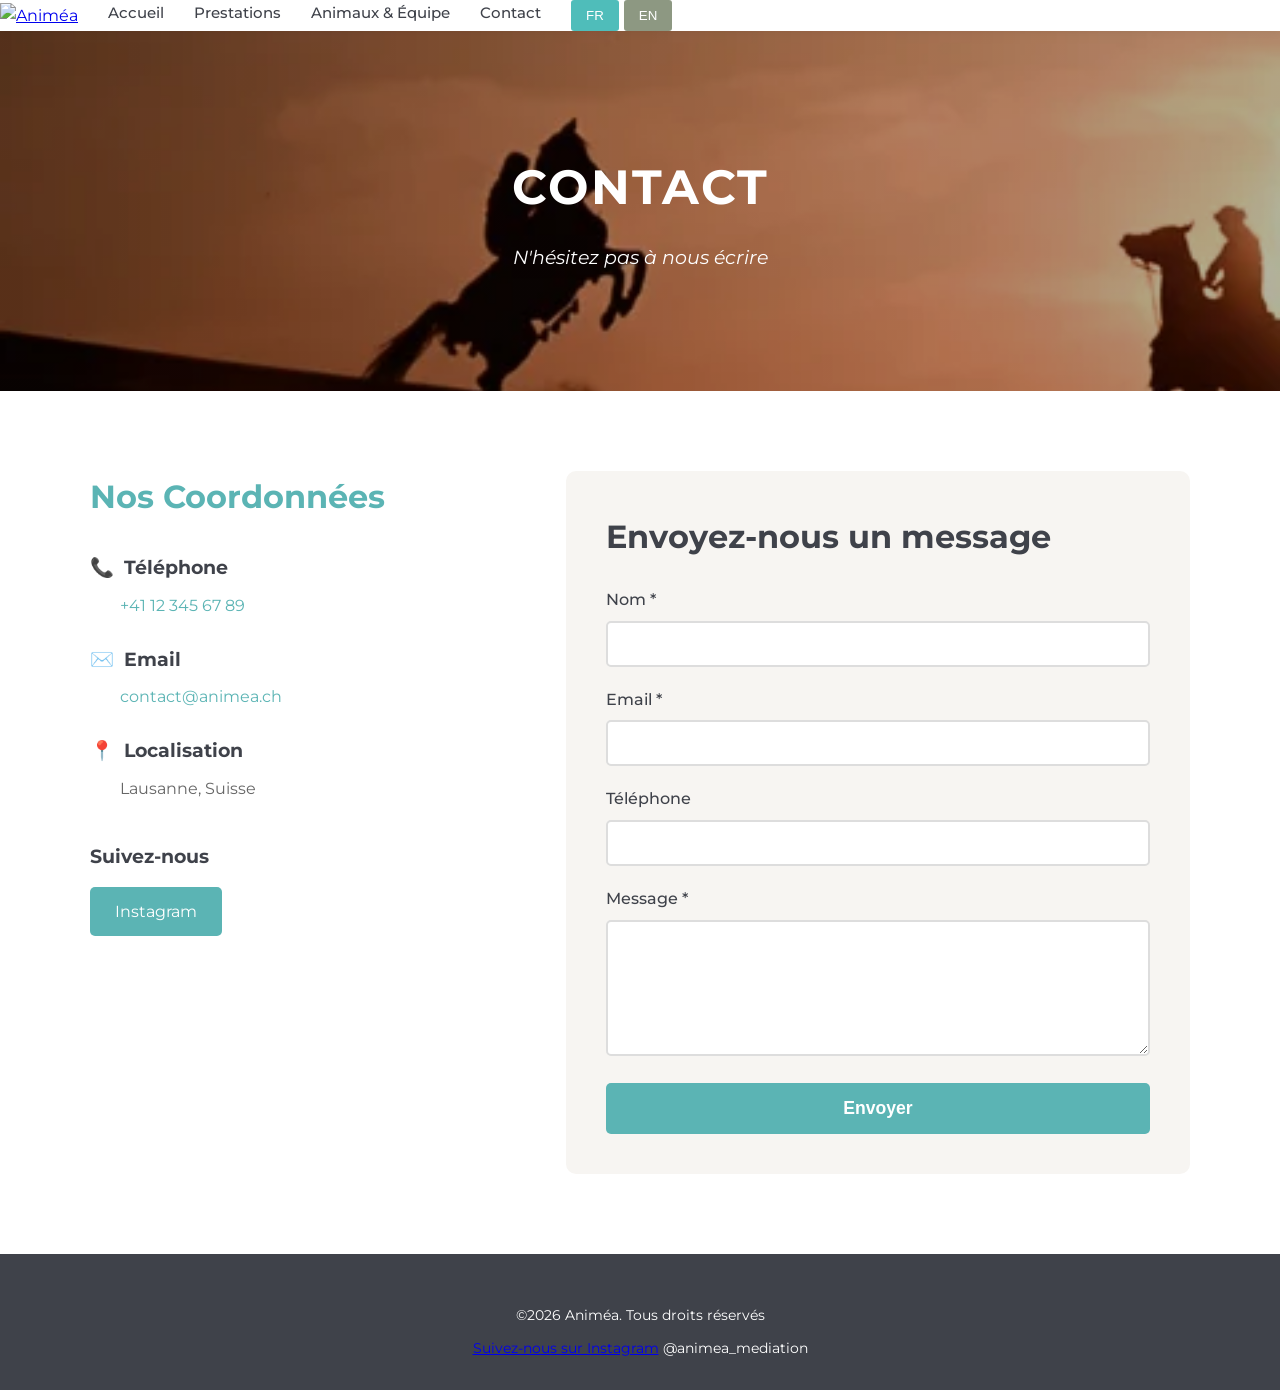
==== commit 94bb2d32: "Completely redesign contact.html with modern layout" ====
--- a/contact.html
+++ b/contact.html
@@ -26,64 +26,82 @@
         </nav>
     </header>
 
-    <section>
-        <h1 class="section-title" data-i18n="contact.pageTitle">Nous Contacter</h1>
-        <p class="section-subtitle" data-i18n="contact.pageSubtitle">
-            Une question? Un projet? N’hésitez pas à nous écrire
-        </p>
+
+    <!-- Page Hero -->
+    <section class="page-hero" style="background: linear-gradient(rgba(0,0,0,0.3), rgba(0,0,0,0.3)), url('images/Horse sunset.webp') center/cover; height: 40vh; display: flex; align-items: center; justify-content: center;">
+        <div style="text-align: center; color: white;">
+            <h1 style="font-size: 3rem; margin: 0; letter-spacing: 2px;">CONTACT</h1>
+            <p style="font-size: 1.2rem; margin-top: 1rem; font-style: italic;">N'hésitez pas à nous écrire</p>
+        </div>
     </section>
 
-    <section style="background-color: var(--white);">
-        <div class="contact-info">
-            <div class="contact-item">
-                <h3 data-i18n="contact.phone">Téléphone</h3>
-                <p><a href="tel:+41782080210">+41 78 208 02 10</a></p>
+    <!-- Contact Info & Form -->
+    <section style="padding: 80px 5%; background: white;">
+        <div style="max-width: 1100px; margin: 0 auto; display: grid; grid-template-columns: 1fr 1.5fr; gap: 60px;">
+            
+            <!-- Contact Info -->
+            <div>
+                <h2 style="font-size: 2rem; color: #5bb4b4; margin-bottom: 30px;">Nos Coordonnées</h2>
+                
+                <div style="margin-bottom: 25px;">
+                    <h3 style="color: #3f424a; font-size: 1.2rem; margin-bottom: 10px; display: flex; align-items: center;">
+                        <span style="margin-right: 10px;">📞</span> Téléphone
+                    </h3>
+                    <p style="color: #666; margin-left: 30px;"><a href="tel:+41123456789" style="color: #5bb4b4; text-decoration: none;">+41 12 345 67 89</a></p>
+                </div>
+                
+                <div style="margin-bottom: 25px;">
+                    <h3 style="color: #3f424a; font-size: 1.2rem; margin-bottom: 10px; display: flex; align-items: center;">
+                        <span style="margin-right: 10px;">✉️</span> Email
+                    </h3>
+                    <p style="color: #666; margin-left: 30px;"><a href="mailto:contact@animea.ch" style="color: #5bb4b4; text-decoration: none;">contact@animea.ch</a></p>
+                </div>
+                
+                <div style="margin-bottom: 25px;">
+                    <h3 style="color: #3f424a; font-size: 1.2rem; margin-bottom: 10px; display: flex; align-items: center;">
+                        <span style="margin-right: 10px;">📍</span> Localisation
+                    </h3>
+                    <p style="color: #666; margin-left: 30px;">Lausanne, Suisse</p>
+                </div>
+                
+                <div style="margin-top: 40px;">
+                    <h3 style="color: #3f424a; font-size: 1.2rem; margin-bottom: 15px;">Suivez-nous</h3>
+                    <a href="https://instagram.com/animea_mediation" target="_blank" style="display: inline-block; background: #5bb4b4; color: white; padding: 12px 25px; text-decoration: none; border-radius: 5px; transition: all 0.3s;">Instagram</a>
+                </div>
             </div>
-            <div class="contact-item">
-                <h3 data-i18n="contact.email">Email</h3>
-                <p><a href="mailto:leafuret@gmail.com">leafuret@gmail.com</a></p>
-            </div>
-            <div class="contact-item">
-                <h3 data-i18n="contact.location">Localisation</h3>
-                <p>Leysin, Suisse</p>
-            </div>
-            <div class="contact-item">
-                <h3 data-i18n="contact.instagram">Instagram</h3>
-                <p><a href="https://instagram.com/animea_mediation" target="_blank">@animea_mediation</a></p>
+            
+            <!-- Contact Form -->
+            <div style="background: #f7f5f2; padding: 40px; border-radius: 10px;">
+                <h2 style="font-size: 2rem; color: #3f424a; margin-bottom: 25px;">Envoyez-nous un message</h2>
+                <form style="display: flex; flex-direction: column; gap: 20px;">
+                    <div>
+                        <label style="display: block; color: #3f424a; font-weight: 500; margin-bottom: 8px;">Nom *</label>
+                        <input type="text" required style="width: 100%; padding: 12px; border: 2px solid #ddd; border-radius: 5px; font-size: 1rem; box-sizing: border-box;" />
+                    </div>
+                    
+                    <div>
+                        <label style="display: block; color: #3f424a; font-weight: 500; margin-bottom: 8px;">Email *</label>
+                        <input type="email" required style="width: 100%; padding: 12px; border: 2px solid #ddd; border-radius: 5px; font-size: 1rem; box-sizing: border-box;" />
+                    </div>
+                    
+                    <div>
+                        <label style="display: block; color: #3f424a; font-weight: 500; margin-bottom: 8px;">Téléphone</label>
+                        <input type="tel" style="width: 100%; padding: 12px; border: 2px solid #ddd; border-radius: 5px; font-size: 1rem; box-sizing: border-box;" />
+                    </div>
+                    
+                    <div>
+                        <label style="display: block; color: #3f424a; font-weight: 500; margin-bottom: 8px;">Message *</label>
+                        <textarea required rows="6" style="width: 100%; padding: 12px; border: 2px solid #ddd; border-radius: 5px; font-size: 1rem; resize: vertical; box-sizing: border-box;"></textarea>
+                    </div>
+                    
+                    <button type="submit" style="background: #5bb4b4; color: white; padding: 15px 30px; border: none; border-radius: 5px; font-size: 1.1rem; cursor: pointer; transition: all 0.3s;">Envoyer</button>
+                </form>
             </div>
         </div>
     </section>
 
-    <section>
-        <form class="contact-form" action="https://formspree.io/f/YOUR_FORM_ID" method="POST">
-            <h2 data-i18n="contact.formTitle">Envoyez-nous un message</h2>
-            
-            <div class="form-group">
-                <label for="name" data-i18n="contact.formName">Nom complet</label>
-                <input type="text" id="name" name="name" required>
-            </div>
-            
-            <div class="form-group">
-                <label for="email" data-i18n="contact.formEmail">Email</label>
-                <input type="email" id="email" name="email" required>
-            </div>
-            
-            <div class="form-group">
-                <label for="phone" data-i18n="contact.formPhone">Téléphone</label>
-                <input type="tel" id="phone" name="phone">
-            </div>
-            
-            <div class="form-group">
-                <label for="message" data-i18n="contact.formMessage">Message</label>
-                <textarea id="message" name="message" required></textarea>
-            </div>
-            
-            <button type="submit" class="btn" data-i18n="contact.formSubmit">Envoyer</button>
-        </form>
-    </section>
-
     <footer>
-        <p>&copy; 2026 Animéa. <span data-i18n="footer.rights">Tous droits réservés</span></p>
+        <p>&copy;2026 Animéa. <span data-i18n="footer.rights">Tous droits réservés</span></p>
         <p><a href="https://instagram.com/animea_mediation" target="_blank" data-i18n="footer.instagram">Suivez-nous sur Instagram</a> @animea_mediation</p>
     </footer>
 
